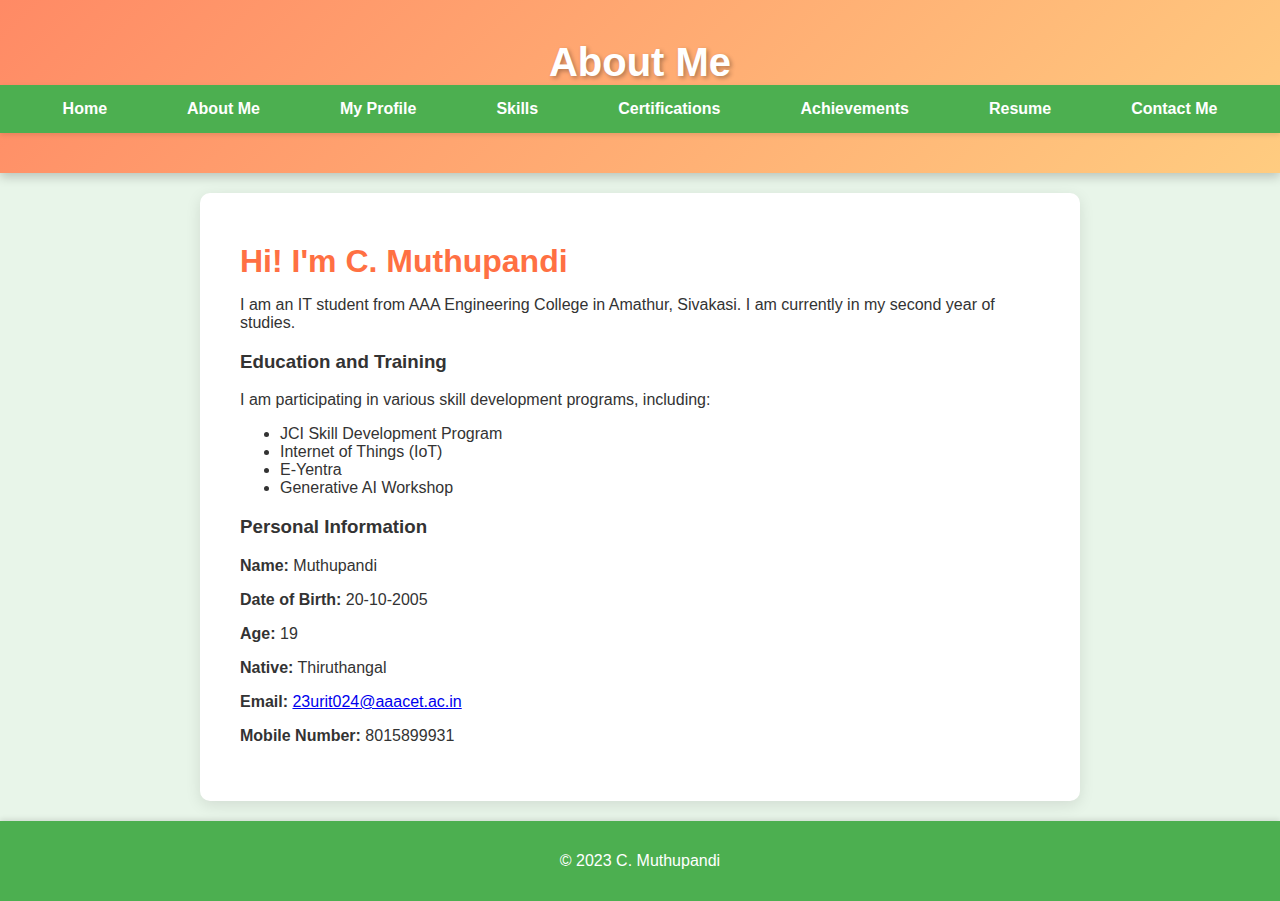
==== about.html @ 782cac83 "Add files via upload" ====
<!DOCTYPE html>
<html lang="en">
<head>
    <meta charset="UTF-8">
    <meta name="viewport" content="width=device-width, initial-scale=1.0">
    <link rel="stylesheet" href="about.css">
    <title>About Me - C. Muthupandi</title>
</head>
<body>
    <header>
        <h1>About Me</h1>
        <nav class="navbar">
            <ul>
                <li><a href="index.html">Home</a></li>
                <li><a href="about.html">About Me</a></li>
                <li><a href="profile.html">My Profile</a></li>
                <li><a href="skills.html">Skills</a></li>
                <li><a href="certifications.html">Certifications</a></li>
                <li><a href="achievements.html">Achievements</a></li>
                <li><a href="resume.html">Resume</a></li>
                <li><a href="contact.html">Contact Me</a></li>
            </ul>
        </nav>
    </header>
    <main>
        <h2>Hi! I'm C. Muthupandi</h2>
        <p>I am an IT student from AAA Engineering College in Amathur, Sivakasi. I am currently in my second year of studies.</p>
        <h3>Education and Training</h3>
        <p>I am participating in various skill development programs, including:</p>
        <ul>
            <li>JCI Skill Development Program</li>
            <li>Internet of Things (IoT)</li>
            <li>E-Yentra</li>
            <li>Generative AI Workshop</li>
        </ul>
        <h3>Personal Information</h3>
        <p><strong>Name:</strong> Muthupandi</p>
        <p><strong>Date of Birth:</strong> 20-10-2005</p>
        <p><strong>Age:</strong> 19</p>
        <p><strong>Native:</strong> Thiruthangal</p>
        <p><strong>Email:</strong> <a href="mailto:23urit024@aaacet.ac.in">23urit024@aaacet.ac.in</a></p>
        <p><strong>Mobile Number:</strong> 8015899931</p>
    </main>
    <footer>
        <p>&copy; 2023 C. Muthupandi</p>
    </footer>
</body>
</html>
---- about.css ----
/* about.css */

/* General Styles */
body {
    background-color: #e8f5e9; /* Light green background */
    color: #333; /* Dark text color */
    font-family: 'Arial', sans-serif; /* Font family */
    margin: 0; /* Remove default margin */
    padding: 0; /* Remove default padding */
}

header {
    background: linear-gradient(135deg, #ff8a65, #ffcc80); /* Gradient from coral to light orange */
    color: #ffffff; /* White text color */
    padding: 40px 0; /* Padding for header */
    text-align: center; /* Center align text */
    box-shadow: 0 4px 10px rgba(0, 0, 0, 0.2); /* Shadow for depth */
}

h1 {
    font-size: 2.5em; /* Larger font size for main heading */
    margin: 0; /* Remove default margin */
    text-shadow: 2px 2px 4px rgba(0, 0, 0, 0.3); /* Text shadow for depth */
}

h2 {
    color: #ff7043; /* Warm orange color for subheadings */
    font-size: 2em; /* Font size for subheadings */
    margin: 10px 0; /* Margin for spacing */
}

/* Navigation Bar Styles */
.navbar {
    background-color: #4caf50; /* Green background for navbar */
    padding: 15px 0; /* Padding for navbar */
    box-shadow: 0 2px 5px rgba(0, 0, 0, 0.1); /* Subtle shadow for navbar */
}

.navbar ul {
    list-style: none; /* Remove bullet points */
    padding: 0; /* Remove padding */
    margin: 0; /* Remove margin */
    display: flex; /* Use flexbox for horizontal layout */
    justify-content: center; /* Center the navbar items */
}

.navbar ul li {
    margin: 0 20px; /* Space between navbar items */
}

.navbar ul li a {
    color: #ffffff; /* White text for links */
    text-decoration: none; /* Remove underline */
    font-weight: bold; /* Bold text for links */
    padding: 10px 20px; /* Padding for links */
    border-radius: 25px; /* Rounded corners */
    transition: background-color 0.3s, transform 0.3s; /* Smooth transition for hover effect */
}

.navbar ul li a:hover {
    background-color: #ffcc00; /* Change background color on hover to gold */
    color: #4a148c; /* Change text color on hover to dark purple */
    transform: scale(1.1); /* Slightly enlarge on hover */
}

/* Main Content Styles */
main {
    padding: 40px;
    background: #ffffff; /* White background for main content */
    margin: 20px auto; /* Center the main content */
    border-radius: 10px; /* Rounded corners */
    box-shadow: 0 4px 15px rgba(0, 0, 0, 0.1); /* Subtle shadow for depth */
    max-width: 800px; /* Max width for main content */
}

/* Colorful Text Styles */
.colorful-text {
    font-size: 2em; /* Larger font size for colorful text */
    background: linear-gradient(90deg, #ff4081, #3f51b5); /* Gradient background for text */
    -webkit-background-clip: text; /* Clip background to text */
    -webkit-text-fill-color: transparent; /* Make text fill transparent */
    text-align: center; /* Center align colorful text */
    margin: 20px 0; /* Margin for spacing */
}

/* Footer Styles */
footer {
    background-color: #4caf50; /* Green background for footer */
    color: #ffffff; /* White text color */
    text-align: center; /* Center align text */
    padding: 15px 0; /* Padding for footer */
    position: relative; /* Positioning for footer */
    bottom: 0; /* Stick to bottom */
    width: 100%; /* Full width */
    box-shadow: 0 -2px 5px rgba(0, 0, 0, 0.1); /* Shadow for footer */
}

/* Responsive Styles */
@media (max-width: 600px) {
    h1 {
        font-size: 2em; /* Smaller font size for mobile */
    }

    h2 {
        font-size: 1.5em; /* Smaller font size for mobile */
    }

    .navbar ul li {
        margin: 0 10px; /* Reduce space between navbar items on mobile */
    }
}
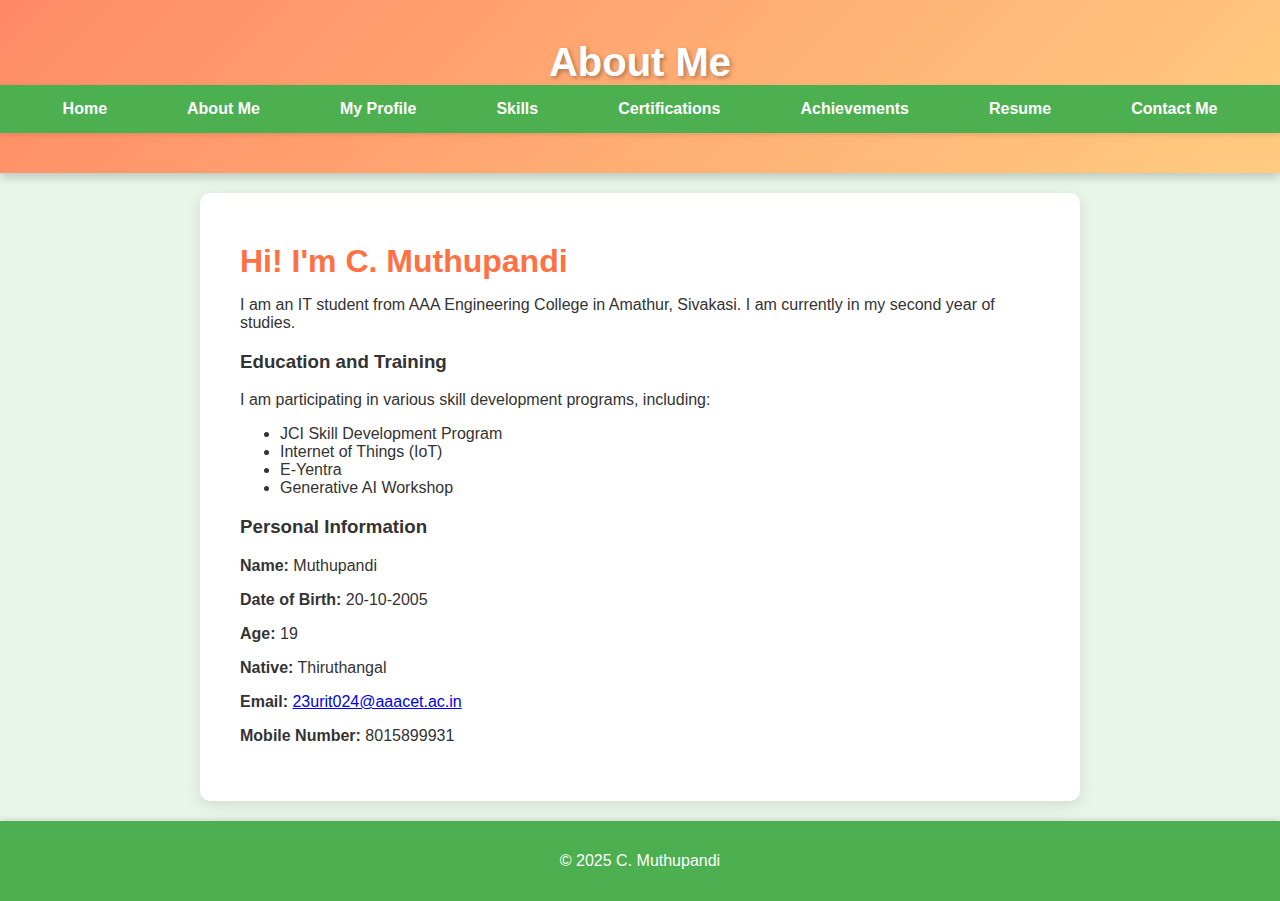
==== commit a7ecb873: "Update about.html" ====
--- a/about.html
+++ b/about.html
@@ -42,7 +42,7 @@
         <p><strong>Mobile Number:</strong> 8015899931</p>
     </main>
     <footer>
-        <p>&copy; 2023 C. Muthupandi</p>
+        <p>&copy; 2025 C. Muthupandi</p>
     </footer>
 </body>
-</html>+</html>
--- a/about.css
+++ b/about.css
@@ -108,4 +108,4 @@
     .navbar ul li {
         margin: 0 10px; /* Reduce space between navbar items on mobile */
     }
-}+}
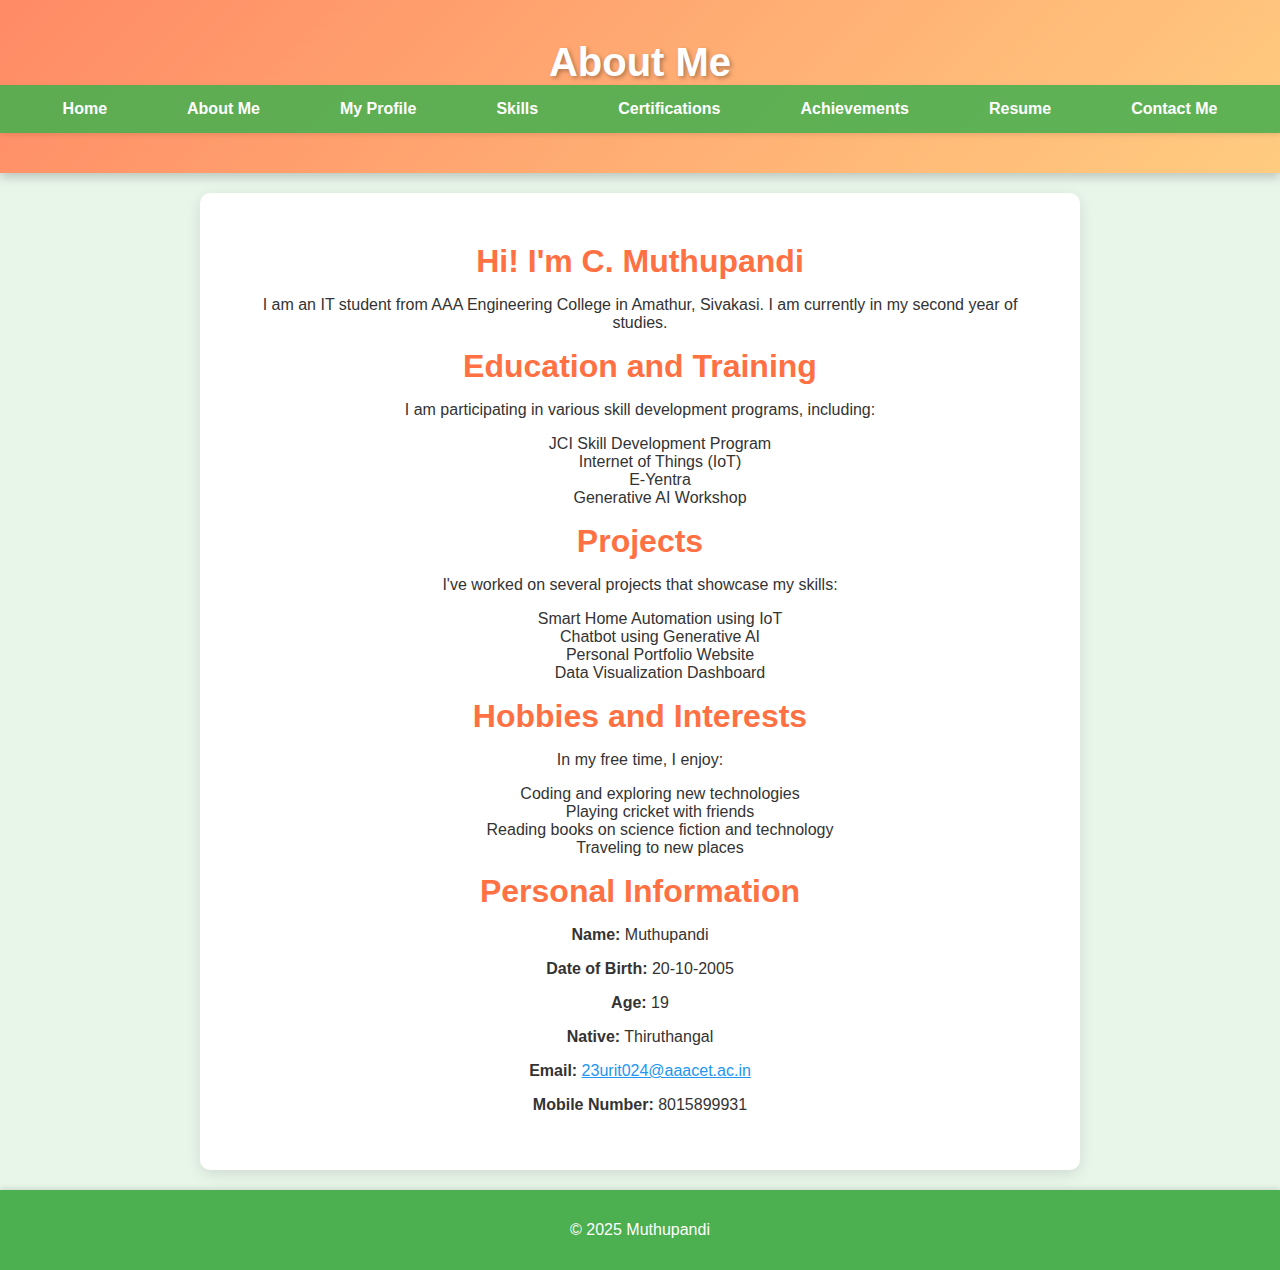
==== commit 37f694b8: "Update about.html" ====
--- a/about.html
+++ b/about.html
@@ -3,8 +3,8 @@
 <head>
     <meta charset="UTF-8">
     <meta name="viewport" content="width=device-width, initial-scale=1.0">
+    <title>About Me</title>
     <link rel="stylesheet" href="about.css">
-    <title>About Me - C. Muthupandi</title>
 </head>
 <body>
     <header>
@@ -25,7 +25,8 @@
     <main>
         <h2>Hi! I'm C. Muthupandi</h2>
         <p>I am an IT student from AAA Engineering College in Amathur, Sivakasi. I am currently in my second year of studies.</p>
-        <h3>Education and Training</h3>
+        
+        <h2>Education and Training</h2>
         <p>I am participating in various skill development programs, including:</p>
         <ul>
             <li>JCI Skill Development Program</li>
@@ -33,7 +34,26 @@
             <li>E-Yentra</li>
             <li>Generative AI Workshop</li>
         </ul>
-        <h3>Personal Information</h3>
+
+        <h2>Projects</h2>
+        <p>I've worked on several projects that showcase my skills:</p>
+        <ul>
+            <li>Smart Home Automation using IoT</li>
+            <li>Chatbot using Generative AI</li>
+            <li>Personal Portfolio Website</li>
+            <li>Data Visualization Dashboard</li>
+        </ul>
+
+        <h2>Hobbies and Interests</h2>
+        <p>In my free time, I enjoy:</p>
+        <ul>
+            <li>Coding and exploring new technologies</li>
+            <li>Playing cricket with friends</li>
+            <li>Reading books on science fiction and technology</li>
+            <li>Traveling to new places</li>
+        </ul>
+
+        <h2>Personal Information</h2>
         <p><strong>Name:</strong> Muthupandi</p>
         <p><strong>Date of Birth:</strong> 20-10-2005</p>
         <p><strong>Age:</strong> 19</p>
@@ -42,7 +62,7 @@
         <p><strong>Mobile Number:</strong> 8015899931</p>
     </main>
     <footer>
-        <p>&copy; 2025 C. Muthupandi</p>
+        <p>© 2025 Muthupandi</p>
     </footer>
 </body>
 </html>
--- a/about.css
+++ b/about.css
@@ -1,5 +1,3 @@
-/* about.css */
-
 /* General Styles */
 body {
     background-color: #e8f5e9; /* Light green background */
@@ -31,7 +29,7 @@
 
 /* Navigation Bar Styles */
 .navbar {
-    background-color: #4caf50; /* Green background for navbar */
+    background-color: rgba(76, 175, 80, 0.9); /* Semi-transparent background for navbar */
     padding: 15px 0; /* Padding for navbar */
     box-shadow: 0 2px 5px rgba(0, 0, 0, 0.1); /* Subtle shadow for navbar */
 }
@@ -55,6 +53,7 @@
     padding: 10px 20px; /* Padding for links */
     border-radius: 25px; /* Rounded corners */
     transition: background-color 0.3s, transform 0.3s; /* Smooth transition for hover effect */
+    position: relative; /* For pseudo-element positioning */
 }
 
 .navbar ul li a:hover {
@@ -63,7 +62,22 @@
     transform: scale(1.1); /* Slightly enlarge on hover */
 }
 
-/* Main Content Styles */
+/* Underline effect on hover */
+.navbar ul li a::after {
+    content: '';
+    position: absolute;
+    width: 100%;
+    height: 3px;
+    background: #ffcc00; /* Gold underline */
+    left: 0;
+    bottom: -5px;
+    transform: scaleX(0); /* Initially hidden */
+    transition: transform 0.3s; /* Smooth transition for effect */
+}
+
+.navbar ul li a:hover::after {
+    transform: scaleX(1); /* Show underline on hover */
+}
 main {
     padding: 40px;
     background: #ffffff; /* White background for main content */
@@ -71,6 +85,7 @@
     border-radius: 10px; /* Rounded corners */
     box-shadow: 0 4px 15px rgba(0, 0, 0, 0.1); /* Subtle shadow for depth */
     max-width: 800px; /* Max width for main content */
+    text-align: center; /* Center align text within main */
 }
 
 /* Colorful Text Styles */
@@ -108,4 +123,22 @@
     .navbar ul li {
         margin: 0 10px; /* Reduce space between navbar items on mobile */
     }
+
+    main {
+        padding: 20px; /* Less padding for mobile */
+    }
 }
+
+/* Additional Hover Effects for Main Content links */
+main p a {
+    color: #2196f3; /* Link color */
+    transition: color 0.3s; /* Smooth transition for color change */
+}
+
+main p a:hover {
+    color: #ff4081; /* Change color on hover to pink */
+    text-decoration: underline; /* Underline link on hover */
+}
+li{
+    list-style: none;
+}
